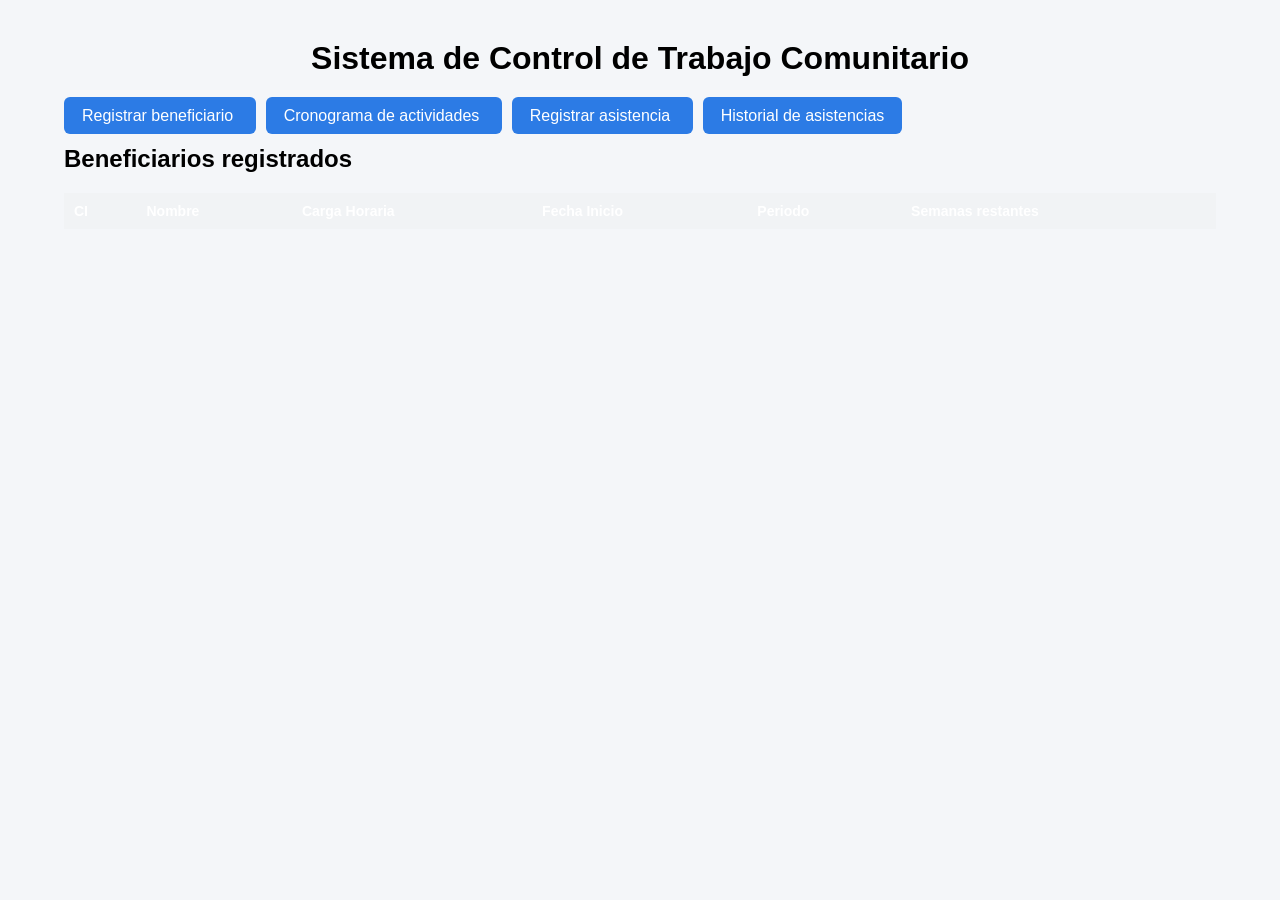
==== frontend/index.html @ 230ba2ea "Primer commit: estado actual" ====
<!DOCTYPE html>
<html lang="es">

<head>
    <meta charset="UTF-8">
    <title>Sistema de Beneficiarios</title>

    <link rel="stylesheet" href="css/styles.css">
</head>

<body>

    <div class="container">

        <h1>Sistema de Control de Trabajo Comunitario</h1>

        <div class="menu">

            <a href="nuevo_beneficiario.html" class="btn">
            Registrar beneficiario
            </a>

            <a href="cronograma.html" class="btn">
            Cronograma de actividades
            </a>

            <a href="registrar_asistencia.html" class="btn">
            Registrar asistencia
            </a>

            <a href="historial.html" class="btn">
            Historial de asistencias
            </a>

        </div>

        <h2>Beneficiarios registrados</h2>

        <table>

            <thead>

                <tr>
                    <th>CI</th>
                    <th>Nombre</th>
                    <th>Carga Horaria</th>
                    <th>Fecha Inicio</th>
                    <th>Periodo</th>
                    <th>Semanas restantes</th>
                </tr>

            </thead>

            <tbody id="tabla_beneficiarios">

            </tbody>

        </table>

    </div>

    <script src="js/app.js"></script>

</body>

</html>
---- frontend/css/styles.css ----
body {

    font-family: Arial, Helvetica, sans-serif;
    background-color: #f4f6f9;
    margin: 0;
}

.container {

    width: 90%;
    margin: auto;
    margin-top: 40px;
}

h1 {

    text-align: center;
    margin-bottom: 30px;
}

.acciones {

    margin-bottom: 25px;
}

.btn {

    background-color: #2c7be5;
    color: white;
    padding: 10px 18px;
    text-decoration: none;
    border-radius: 6px;
    margin-right: 10px;
}

.btn:hover {

    background-color: #1a5ed1;
}

table {

    width: 100%;
    border-collapse: collapse;
    background-color: white;
}

th {

    background-color: #2c7be5;
    color: white;
    padding: 10px;
}

td {

    padding: 10px;
    border-bottom: 1px solid #ddd;
}

tr:hover {

    background-color: #f1f1f1;
}

.nombre_link {

    color: #2c7be5;
    cursor: pointer;
    text-decoration: underline;
}

.formulario{

width:400px;
background:white;
padding:25px;
border-radius:8px;

}

.formulario label{

display:block;
margin-top:10px;
font-weight:bold;

}

.formulario input{

width:100%;
padding:8px;
margin-top:5px;
border:1px solid #ccc;
border-radius:4px;

}

.btn_secundario{

background:#888;
color:white;
padding:10px 18px;
text-decoration:none;
border-radius:6px;
margin-left:10px;

}

.btn_secundario:hover{

background:#666;

}


.actividad_box{

background:white;
padding:15px;
border-left:5px solid #2c7be5;
font-size:18px;

}

.container_grid{

display:grid;
grid-template-columns:1fr 1fr;
gap:40px;

}

.tabla_panel{

background:white;
padding:20px;
border-radius:8px;

}

body{

font-family: Arial, Helvetica, sans-serif;
background:#f4f6f9;
margin:0;
padding:0;

}

.page{

max-width:1200px;
width:90%;
margin:auto;
margin-top:40px;

}

.titulo{

margin-bottom:25px;
color:#333;

}

.container_grid{

display:grid;
grid-template-columns:460px 1fr;
gap:40px;
align-items:start;

}

.card{

background:white;
padding:25px;
border-radius:10px;
box-shadow:0 3px 10px rgba(0,0,0,0.08);
height:fit-content;

}

/* FORMULARIO */

.formulario label{

display:block;
margin-top:15px;
font-weight:bold;
color:#444;

}

.formulario input,
.formulario select{

width:100%;
padding:10px;
margin-top:5px;

border:1px solid #ccc;
border-radius:6px;

font-size:14px;

}

.formulario input:focus,
.formulario select:focus{

outline:none;
border-color:#2c7be5;

}

/* BOTON */

.btn_principal{

margin-top:20px;
width:100%;
background:#2c7be5;
color:white;
border:none;
padding:12px;
font-size:15px;
font-weight:bold;
border-radius:6px;
cursor:pointer;
transition:0.2s;

}

.btn_principal:hover{

background:#1a68d1;

}

/* TABLA */

table{

width:100%;
border-collapse:collapse;
margin-top:15px;

}

th{

text-align:left;
background:#f1f3f5;
padding:10px;
font-size:14px;

}

td{

padding:10px;
border-bottom:1px solid #eee;

}

tr:hover{

background:#fafafa;

}

.select_actividad{

padding:8px;
font-size:14px;
border-radius:6px;
border:1px solid #ccc;

}
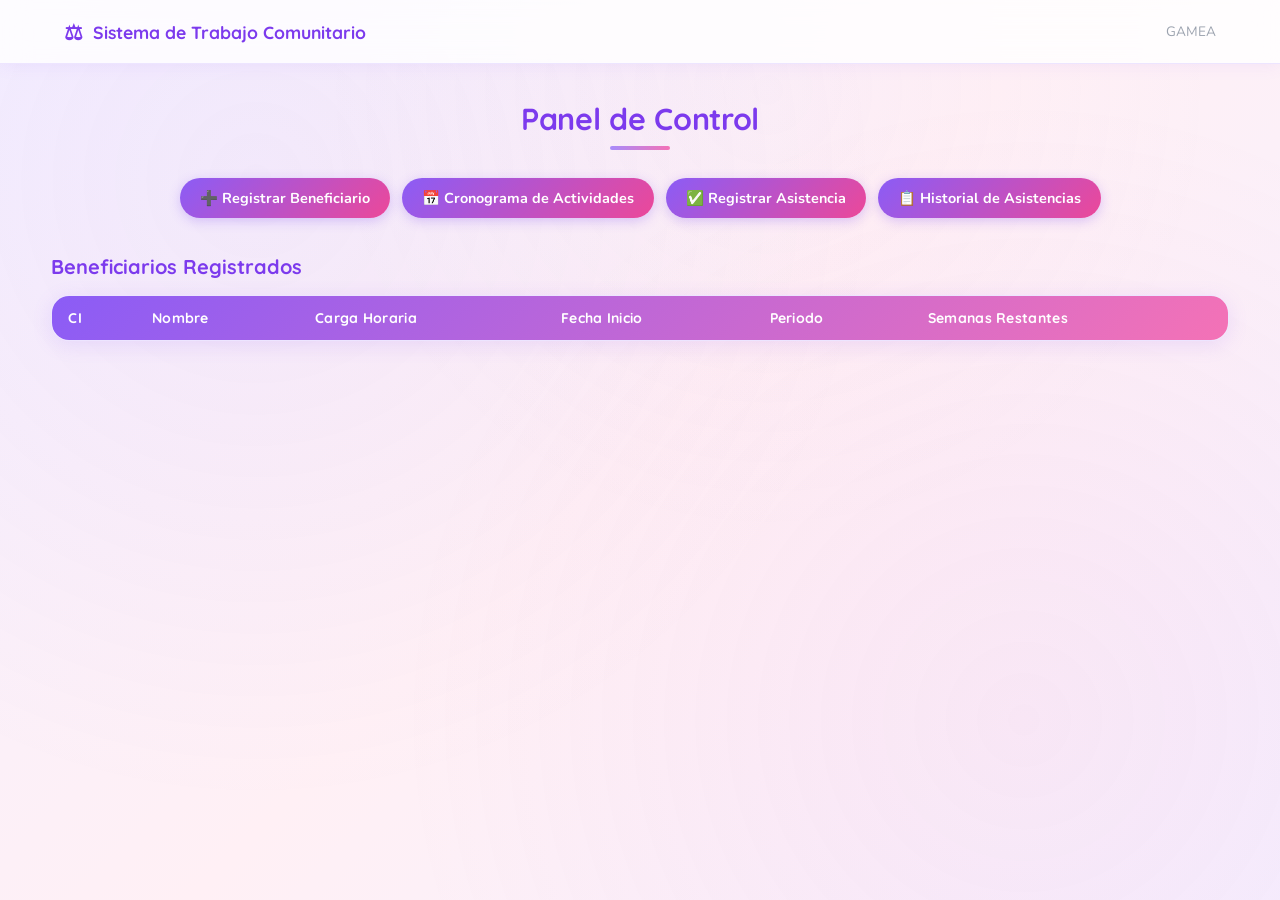
==== commit a5535508: "frontend fin" ====
--- a/frontend/index.html
+++ b/frontend/index.html
@@ -1,66 +1,49 @@
 <!DOCTYPE html>
 <html lang="es">
-
 <head>
-    <meta charset="UTF-8">
-    <title>Sistema de Beneficiarios</title>
-
-    <link rel="stylesheet" href="css/styles.css">
+  <meta charset="UTF-8">
+  <meta name="viewport" content="width=device-width, initial-scale=1.0">
+  <title>Sistema de Trabajo Comunitario</title>
+  <link rel="stylesheet" href="css/styles.css">
 </head>
-
 <body>
 
-    <div class="container">
+  <nav class="navbar">
+    <a class="navbar-brand" href="index.html">Sistema de Trabajo Comunitario</a>
+    <span style="font-size:0.85rem; color:var(--gris-400);">GAMEA</span>
+  </nav>
 
-        <h1>Sistema de Control de Trabajo Comunitario</h1>
+  <div class="container">
 
-        <div class="menu">
+    <h1>Panel de Control</h1>
 
-            <a href="nuevo_beneficiario.html" class="btn">
-            Registrar beneficiario
-            </a>
-
-            <a href="cronograma.html" class="btn">
-            Cronograma de actividades
-            </a>
-
-            <a href="registrar_asistencia.html" class="btn">
-            Registrar asistencia
-            </a>
-
-            <a href="historial.html" class="btn">
-            Historial de asistencias
-            </a>
-
-        </div>
-
-        <h2>Beneficiarios registrados</h2>
-
-        <table>
-
-            <thead>
-
-                <tr>
-                    <th>CI</th>
-                    <th>Nombre</th>
-                    <th>Carga Horaria</th>
-                    <th>Fecha Inicio</th>
-                    <th>Periodo</th>
-                    <th>Semanas restantes</th>
-                </tr>
-
-            </thead>
-
-            <tbody id="tabla_beneficiarios">
-
-            </tbody>
-
-        </table>
-
+    <div class="menu">
+      <a href="nuevo_beneficiario.html" class="btn">➕ Registrar Beneficiario</a>
+      <a href="cronograma.html"         class="btn">📅 Cronograma de Actividades</a>
+      <a href="registrar_asistencia.html" class="btn">✅ Registrar Asistencia</a>
+      <a href="historial.html"          class="btn">📋 Historial de Asistencias</a>
     </div>
 
-    <script src="js/app.js"></script>
+    <h2>Beneficiarios Registrados</h2>
 
+    <div class="tabla-wrap">
+      <table>
+        <thead>
+          <tr>
+            <th>CI</th>
+            <th>Nombre</th>
+            <th>Carga Horaria</th>
+            <th>Fecha Inicio</th>
+            <th>Periodo</th>
+            <th>Semanas Restantes</th>
+          </tr>
+        </thead>
+        <tbody id="tabla_beneficiarios"></tbody>
+      </table>
+    </div>
+
+  </div>
+
+  <script src="js/app.js"></script>
 </body>
-
 </html>
--- a/frontend/css/styles.css
+++ b/frontend/css/styles.css
@@ -1,283 +1,607 @@
+/* ============================================================
+   SISTEMA DE CONTROL DE TRABAJO COMUNITARIO
+   Paleta: lila bebé + rosa suave
+   ============================================================ */
+
+@import url('https://fonts.googleapis.com/css2?family=Nunito:wght@400;500;600;700;800&family=Quicksand:wght@400;500;600;700&display=swap');
+
+/* ── Variables ───────────────────────────────────────────── */
+:root {
+  --lila-50:   #f5f0ff;
+  --lila-100:  #ede5ff;
+  --lila-200:  #d8c9ff;
+  --lila-400:  #a78bfa;
+  --lila-500:  #8b5cf6;
+  --lila-600:  #7c3aed;
+
+  --rosa-50:   #fff0f5;
+  --rosa-100:  #ffe4ee;
+  --rosa-200:  #ffc2d8;
+  --rosa-400:  #f472b6;
+  --rosa-500:  #ec4899;
+  --rosa-600:  #db2777;
+
+  --blanco:    #ffffff;
+  --gris-50:   #fafafa;
+  --gris-100:  #f3f4f6;
+  --gris-200:  #e5e7eb;
+  --gris-400:  #9ca3af;
+  --gris-600:  #4b5563;
+  --gris-800:  #1f2937;
+
+  --sombra-sm: 0 2px 8px rgba(139,92,246,0.10);
+  --sombra-md: 0 4px 20px rgba(139,92,246,0.14);
+  --sombra-lg: 0 8px 32px rgba(139,92,246,0.18);
+
+  --radio:     12px;
+  --radio-lg:  18px;
+  --transicion: 0.2s ease;
+}
+
+/* ── Reset & Base ────────────────────────────────────────── */
+*, *::before, *::after { box-sizing: border-box; margin: 0; padding: 0; }
+
 body {
-
-    font-family: Arial, Helvetica, sans-serif;
-    background-color: #f4f6f9;
-    margin: 0;
-}
-
-.container {
-
-    width: 90%;
-    margin: auto;
-    margin-top: 40px;
-}
-
+  font-family: 'Nunito', sans-serif;
+  background: linear-gradient(135deg, #f5f0ff 0%, #fff0f5 50%, #f5f0ff 100%);
+  background-attachment: fixed;
+  color: var(--gris-800);
+  min-height: 100vh;
+}
+
+/* Textura sutil de fondo */
+body::before {
+  content: '';
+  position: fixed;
+  inset: 0;
+  background-image:
+    radial-gradient(circle at 20% 20%, rgba(167,139,250,0.08) 0%, transparent 50%),
+    radial-gradient(circle at 80% 80%, rgba(244,114,182,0.08) 0%, transparent 50%),
+    radial-gradient(circle at 60% 10%, rgba(216,201,255,0.06) 0%, transparent 40%);
+  pointer-events: none;
+  z-index: 0;
+}
+
+/* ── Contenedor principal ────────────────────────────────── */
+.container, .page {
+  position: relative;
+  z-index: 1;
+  width: 92%;
+  max-width: 1200px;
+  margin: 0 auto;
+  padding: 36px 0 60px;
+}
+
+/* ── Navbar / Header ─────────────────────────────────────── */
+.navbar {
+  position: sticky;
+  top: 0;
+  z-index: 100;
+  background: rgba(255,255,255,0.82);
+  backdrop-filter: blur(14px);
+  -webkit-backdrop-filter: blur(14px);
+  border-bottom: 1px solid var(--lila-100);
+  padding: 0 5%;
+  height: 64px;
+  display: flex;
+  align-items: center;
+  justify-content: space-between;
+  box-shadow: 0 2px 16px rgba(139,92,246,0.08);
+}
+
+.navbar-brand {
+  font-family: 'Quicksand', sans-serif;
+  font-weight: 700;
+  font-size: 1.1rem;
+  color: var(--lila-600);
+  text-decoration: none;
+  display: flex;
+  align-items: center;
+  gap: 10px;
+}
+
+.navbar-brand::before {
+  content: '⚖';
+  font-size: 1.3rem;
+}
+
+/* ── Títulos ─────────────────────────────────────────────── */
 h1 {
-
-    text-align: center;
-    margin-bottom: 30px;
-}
-
+  font-family: 'Quicksand', sans-serif;
+  font-weight: 700;
+  font-size: 1.9rem;
+  color: var(--lila-600);
+  text-align: center;
+  margin-bottom: 28px;
+  letter-spacing: -0.3px;
+}
+
+h1::after {
+  content: '';
+  display: block;
+  width: 60px;
+  height: 4px;
+  background: linear-gradient(90deg, var(--lila-400), var(--rosa-400));
+  border-radius: 99px;
+  margin: 8px auto 0;
+}
+
+h2 {
+  font-family: 'Quicksand', sans-serif;
+  font-weight: 700;
+  font-size: 1.25rem;
+  color: var(--lila-600);
+  margin-bottom: 16px;
+}
+
+h3 {
+  font-family: 'Quicksand', sans-serif;
+  font-weight: 700;
+  font-size: 1.05rem;
+  color: var(--gris-800);
+}
+
+/* ── Menú de botones (index) ─────────────────────────────── */
+.menu {
+  display: flex;
+  flex-wrap: wrap;
+  gap: 12px;
+  justify-content: center;
+  margin-bottom: 36px;
+}
+
+/* ── Botones ─────────────────────────────────────────────── */
+.btn, a.btn {
+  display: inline-flex;
+  align-items: center;
+  gap: 6px;
+  background: linear-gradient(135deg, var(--lila-500), var(--rosa-500));
+  color: var(--blanco);
+  padding: 10px 20px;
+  border-radius: 99px;
+  text-decoration: none;
+  font-family: 'Nunito', sans-serif;
+  font-weight: 700;
+  font-size: 0.9rem;
+  border: none;
+  cursor: pointer;
+  box-shadow: 0 3px 12px rgba(139,92,246,0.30);
+  transition: transform var(--transicion), box-shadow var(--transicion), opacity var(--transicion);
+  white-space: nowrap;
+}
+
+.btn:hover {
+  transform: translateY(-2px);
+  box-shadow: 0 6px 20px rgba(139,92,246,0.40);
+  opacity: 0.95;
+}
+
+.btn:active { transform: translateY(0); }
+
+.btn_secundario, a.btn_secundario {
+  display: inline-flex;
+  align-items: center;
+  gap: 6px;
+  background: var(--blanco);
+  color: var(--lila-500);
+  padding: 10px 20px;
+  border-radius: 99px;
+  text-decoration: none;
+  font-family: 'Nunito', sans-serif;
+  font-weight: 700;
+  font-size: 0.9rem;
+  border: 2px solid var(--lila-200);
+  cursor: pointer;
+  transition: all var(--transicion);
+}
+
+.btn_secundario:hover {
+  background: var(--lila-50);
+  border-color: var(--lila-400);
+}
+
+.btn_principal {
+  display: block;
+  width: 100%;
+  margin-top: 20px;
+  background: linear-gradient(135deg, var(--lila-500), var(--rosa-500));
+  color: var(--blanco);
+  border: none;
+  padding: 13px;
+  font-size: 0.95rem;
+  font-weight: 700;
+  font-family: 'Nunito', sans-serif;
+  border-radius: 99px;
+  cursor: pointer;
+  box-shadow: 0 3px 12px rgba(139,92,246,0.30);
+  transition: all var(--transicion);
+}
+
+.btn_principal:hover {
+  transform: translateY(-2px);
+  box-shadow: 0 6px 20px rgba(139,92,246,0.40);
+}
+
+/* Botón de planilla (variante rosa) */
+.btn-planilla {
+  display: inline-flex;
+  align-items: center;
+  gap: 5px;
+  background: linear-gradient(135deg, var(--rosa-400), var(--rosa-500));
+  color: var(--blanco);
+  padding: 7px 14px;
+  border-radius: 99px;
+  border: none;
+  font-family: 'Nunito', sans-serif;
+  font-weight: 700;
+  font-size: 0.82rem;
+  cursor: pointer;
+  box-shadow: 0 2px 8px rgba(236,72,153,0.25);
+  transition: all var(--transicion);
+  white-space: nowrap;
+}
+
+.btn-planilla:hover {
+  transform: translateY(-2px);
+  box-shadow: 0 4px 14px rgba(236,72,153,0.38);
+}
+
+/* Botón de informe (variante lila) */
+.btn-informe {
+  display: inline-flex;
+  align-items: center;
+  gap: 5px;
+  background: linear-gradient(135deg, var(--lila-400), var(--lila-500));
+  color: var(--blanco);
+  padding: 7px 14px;
+  border-radius: 99px;
+  border: none;
+  font-family: 'Nunito', sans-serif;
+  font-weight: 700;
+  font-size: 0.82rem;
+  cursor: pointer;
+  box-shadow: 0 2px 8px rgba(139,92,246,0.25);
+  transition: all var(--transicion);
+  white-space: nowrap;
+}
+
+.btn-informe:hover {
+  transform: translateY(-2px);
+  box-shadow: 0 4px 14px rgba(139,92,246,0.38);
+}
+
+/* Botón de conclusión (degradado completo) */
+.btn-conclusion {
+  display: inline-flex;
+  align-items: center;
+  gap: 6px;
+  background: linear-gradient(135deg, var(--lila-500), var(--rosa-500));
+  color: var(--blanco);
+  padding: 10px 20px;
+  border-radius: 99px;
+  border: none;
+  font-family: 'Nunito', sans-serif;
+  font-weight: 700;
+  font-size: 0.9rem;
+  cursor: pointer;
+  box-shadow: 0 3px 12px rgba(139,92,246,0.30);
+  transition: all var(--transicion);
+  white-space: nowrap;
+}
+
+.btn-conclusion:hover {
+  transform: translateY(-2px);
+  box-shadow: 0 6px 20px rgba(139,92,246,0.42);
+}
+
+/* ── Volver link ─────────────────────────────────────────── */
+.volver {
+  display: inline-flex;
+  align-items: center;
+  gap: 6px;
+  color: var(--lila-500);
+  text-decoration: none;
+  font-weight: 700;
+  font-size: 0.9rem;
+  margin-bottom: 20px;
+  transition: color var(--transicion);
+}
+
+.volver:hover { color: var(--lila-600); }
+
+/* ── Cards ───────────────────────────────────────────────── */
+.card {
+  background: var(--blanco);
+  border-radius: var(--radio-lg);
+  padding: 28px;
+  box-shadow: var(--sombra-md);
+  border: 1px solid var(--lila-100);
+}
+
+/* ── Grid ────────────────────────────────────────────────── */
+.container_grid {
+  display: grid;
+  grid-template-columns: 420px 1fr;
+  gap: 32px;
+  align-items: start;
+}
+
+/* ── Formulario ──────────────────────────────────────────── */
+.formulario label {
+  display: block;
+  margin-top: 14px;
+  font-weight: 700;
+  font-size: 0.85rem;
+  color: var(--gris-600);
+  text-transform: uppercase;
+  letter-spacing: 0.4px;
+}
+
+.formulario input,
+.formulario select {
+  width: 100%;
+  padding: 10px 14px;
+  margin-top: 5px;
+  border: 2px solid var(--lila-100);
+  border-radius: var(--radio);
+  font-family: 'Nunito', sans-serif;
+  font-size: 0.95rem;
+  color: var(--gris-800);
+  background: var(--lila-50);
+  transition: border-color var(--transicion), box-shadow var(--transicion);
+  outline: none;
+}
+
+.formulario input:focus,
+.formulario select:focus {
+  border-color: var(--lila-400);
+  box-shadow: 0 0 0 3px rgba(167,139,250,0.15);
+  background: var(--blanco);
+}
+
+/* ── Tabla ───────────────────────────────────────────────── */
+.tabla-wrap {
+  background: var(--blanco);
+  border-radius: var(--radio-lg);
+  box-shadow: var(--sombra-md);
+  border: 1px solid var(--lila-100);
+  overflow: hidden;
+}
+
+table {
+  width: 100%;
+  border-collapse: collapse;
+  background: var(--blanco);
+}
+
+thead tr {
+  background: linear-gradient(135deg, var(--lila-500), var(--rosa-400));
+}
+
+th {
+  padding: 13px 16px;
+  color: var(--blanco);
+  font-family: 'Quicksand', sans-serif;
+  font-weight: 700;
+  font-size: 0.88rem;
+  text-align: left;
+  letter-spacing: 0.3px;
+  white-space: nowrap;
+}
+
+td {
+  padding: 11px 16px;
+  border-bottom: 1px solid var(--lila-50);
+  font-size: 0.92rem;
+  color: var(--gris-800);
+}
+
+tbody tr:last-child td { border-bottom: none; }
+
+tbody tr:hover { background: var(--lila-50); }
+
+/* ── Nombre link en tabla ────────────────────────────────── */
+.nombre_link {
+  color: var(--lila-500);
+  cursor: pointer;
+  text-decoration: none;
+  font-weight: 700;
+  transition: color var(--transicion);
+}
+
+.nombre_link:hover { color: var(--rosa-500); text-decoration: underline; }
+
+/* ── Actividad del día ───────────────────────────────────── */
+.actividad_box {
+  background: linear-gradient(135deg, var(--lila-50), var(--rosa-50));
+  border-left: 5px solid;
+  border-image: linear-gradient(180deg, var(--lila-400), var(--rosa-400)) 1;
+  padding: 16px 20px;
+  border-radius: 0 var(--radio) var(--radio) 0;
+  font-size: 1rem;
+  font-weight: 600;
+  color: var(--lila-600);
+  margin-bottom: 24px;
+}
+
+/* ── Selector de actividad ───────────────────────────────── */
+.select_actividad {
+  padding: 10px 14px;
+  font-size: 0.95rem;
+  font-family: 'Nunito', sans-serif;
+  border-radius: var(--radio);
+  border: 2px solid var(--lila-200);
+  background: var(--lila-50);
+  color: var(--gris-800);
+  outline: none;
+  transition: border-color var(--transicion);
+  min-width: 260px;
+}
+
+.select_actividad:focus { border-color: var(--lila-400); }
+
+/* ── Panel de tabla ──────────────────────────────────────── */
+.tabla_panel {
+  background: var(--blanco);
+  padding: 24px;
+  border-radius: var(--radio-lg);
+  box-shadow: var(--sombra-md);
+  border: 1px solid var(--lila-100);
+}
+
+/* ── Checkbox personalizado ──────────────────────────────── */
+.checkAsistencia {
+  width: 18px;
+  height: 18px;
+  accent-color: var(--lila-500);
+  cursor: pointer;
+}
+
+/* ── Inputs de hora ──────────────────────────────────────── */
+input[type="time"] {
+  padding: 6px 10px;
+  border: 2px solid var(--lila-200);
+  border-radius: 8px;
+  font-family: 'Nunito', sans-serif;
+  font-size: 0.88rem;
+  background: var(--lila-50);
+  color: var(--gris-800);
+  outline: none;
+  transition: border-color var(--transicion);
+}
+
+input[type="time"]:focus { border-color: var(--lila-400); }
+input[type="time"]:disabled { opacity: 0.4; cursor: not-allowed; }
+
+/* ── Historial del beneficiario ──────────────────────────── */
+.mes-card {
+  background: var(--blanco);
+  border-radius: var(--radio-lg);
+  padding: 18px 22px;
+  margin-bottom: 16px;
+  box-shadow: var(--sombra-sm);
+  border: 1px solid var(--lila-100);
+}
+
+.mes-header {
+  display: flex;
+  justify-content: space-between;
+  align-items: center;
+  margin-bottom: 10px;
+  gap: 10px;
+}
+
+.mes-title {
+  font-family: 'Quicksand', sans-serif;
+  font-weight: 700;
+  font-size: 1rem;
+  color: var(--lila-600);
+}
+
+.mes-acciones {
+  display: flex;
+  gap: 8px;
+  flex-shrink: 0;
+}
+
+.mes-asistencia {
+  font-size: 0.88rem;
+  color: var(--gris-600);
+  margin: 3px 0;
+  padding-left: 4px;
+}
+
+.mes-asistencia::before {
+  content: '• ';
+  color: var(--lila-400);
+}
+
+/* ── Datos del beneficiario ──────────────────────────────── */
+.datos-grid {
+  display: grid;
+  grid-template-columns: 1fr 1fr;
+  gap: 10px 24px;
+}
+
+.dato-item {
+  display: flex;
+  flex-direction: column;
+  gap: 2px;
+}
+
+.dato-label {
+  font-size: 0.75rem;
+  font-weight: 700;
+  text-transform: uppercase;
+  letter-spacing: 0.4px;
+  color: var(--gris-400);
+}
+
+.dato-valor {
+  font-size: 0.95rem;
+  font-weight: 600;
+  color: var(--gris-800);
+}
+
+/* ── Banner de conclusión ────────────────────────────────── */
+.banner-conclusion {
+  background: linear-gradient(135deg, var(--lila-50), var(--rosa-50));
+  border: 1px solid var(--lila-200);
+  border-radius: var(--radio-lg);
+  padding: 20px 24px;
+  display: flex;
+  justify-content: space-between;
+  align-items: center;
+  gap: 20px;
+  margin-top: 28px;
+  margin-bottom: 40px;
+}
+
+.banner-conclusion-texto strong {
+  display: block;
+  font-size: 1rem;
+  color: var(--lila-600);
+  margin-bottom: 4px;
+}
+
+.banner-conclusion-texto p {
+  font-size: 0.85rem;
+  color: var(--gris-600);
+}
+
+/* ── Badge de semanas restantes ──────────────────────────── */
+.badge {
+  display: inline-block;
+  padding: 3px 10px;
+  border-radius: 99px;
+  font-size: 0.78rem;
+  font-weight: 700;
+}
+
+.badge-ok   { background: var(--lila-100); color: var(--lila-600); }
+.badge-warn { background: var(--rosa-100); color: var(--rosa-600); }
+
+/* ── Separador ───────────────────────────────────────────── */
+hr {
+  border: none;
+  height: 1px;
+  background: linear-gradient(90deg, transparent, var(--lila-200), var(--rosa-200), transparent);
+  margin: 28px 0;
+}
+
+/* ── Acciones (fila de botones encima de tabla) ──────────── */
 .acciones {
-
-    margin-bottom: 25px;
-}
-
-.btn {
-
-    background-color: #2c7be5;
-    color: white;
-    padding: 10px 18px;
-    text-decoration: none;
-    border-radius: 6px;
-    margin-right: 10px;
-}
-
-.btn:hover {
-
-    background-color: #1a5ed1;
-}
-
-table {
-
-    width: 100%;
-    border-collapse: collapse;
-    background-color: white;
-}
-
-th {
-
-    background-color: #2c7be5;
-    color: white;
-    padding: 10px;
-}
-
-td {
-
-    padding: 10px;
-    border-bottom: 1px solid #ddd;
-}
-
-tr:hover {
-
-    background-color: #f1f1f1;
-}
-
-.nombre_link {
-
-    color: #2c7be5;
-    cursor: pointer;
-    text-decoration: underline;
-}
-
-.formulario{
-
-width:400px;
-background:white;
-padding:25px;
-border-radius:8px;
-
-}
-
-.formulario label{
-
-display:block;
-margin-top:10px;
-font-weight:bold;
-
-}
-
-.formulario input{
-
-width:100%;
-padding:8px;
-margin-top:5px;
-border:1px solid #ccc;
-border-radius:4px;
-
-}
-
-.btn_secundario{
-
-background:#888;
-color:white;
-padding:10px 18px;
-text-decoration:none;
-border-radius:6px;
-margin-left:10px;
-
-}
-
-.btn_secundario:hover{
-
-background:#666;
-
-}
-
-
-.actividad_box{
-
-background:white;
-padding:15px;
-border-left:5px solid #2c7be5;
-font-size:18px;
-
-}
-
-.container_grid{
-
-display:grid;
-grid-template-columns:1fr 1fr;
-gap:40px;
-
-}
-
-.tabla_panel{
-
-background:white;
-padding:20px;
-border-radius:8px;
-
-}
-
-body{
-
-font-family: Arial, Helvetica, sans-serif;
-background:#f4f6f9;
-margin:0;
-padding:0;
-
-}
-
-.page{
-
-max-width:1200px;
-width:90%;
-margin:auto;
-margin-top:40px;
-
-}
-
-.titulo{
-
-margin-bottom:25px;
-color:#333;
-
-}
-
-.container_grid{
-
-display:grid;
-grid-template-columns:460px 1fr;
-gap:40px;
-align-items:start;
-
-}
-
-.card{
-
-background:white;
-padding:25px;
-border-radius:10px;
-box-shadow:0 3px 10px rgba(0,0,0,0.08);
-height:fit-content;
-
-}
-
-/* FORMULARIO */
-
-.formulario label{
-
-display:block;
-margin-top:15px;
-font-weight:bold;
-color:#444;
-
-}
-
-.formulario input,
-.formulario select{
-
-width:100%;
-padding:10px;
-margin-top:5px;
-
-border:1px solid #ccc;
-border-radius:6px;
-
-font-size:14px;
-
-}
-
-.formulario input:focus,
-.formulario select:focus{
-
-outline:none;
-border-color:#2c7be5;
-
-}
-
-/* BOTON */
-
-.btn_principal{
-
-margin-top:20px;
-width:100%;
-background:#2c7be5;
-color:white;
-border:none;
-padding:12px;
-font-size:15px;
-font-weight:bold;
-border-radius:6px;
-cursor:pointer;
-transition:0.2s;
-
-}
-
-.btn_principal:hover{
-
-background:#1a68d1;
-
-}
-
-/* TABLA */
-
-table{
-
-width:100%;
-border-collapse:collapse;
-margin-top:15px;
-
-}
-
-th{
-
-text-align:left;
-background:#f1f3f5;
-padding:10px;
-font-size:14px;
-
-}
-
-td{
-
-padding:10px;
-border-bottom:1px solid #eee;
-
-}
-
-tr:hover{
-
-background:#fafafa;
-
-}
-
-.select_actividad{
-
-padding:8px;
-font-size:14px;
-border-radius:6px;
-border:1px solid #ccc;
-
+  display: flex;
+  flex-wrap: wrap;
+  gap: 10px;
+  margin-bottom: 20px;
+}
+
+/* ── Responsive ──────────────────────────────────────────── */
+@media (max-width: 768px) {
+  .container_grid { grid-template-columns: 1fr; }
+  .datos-grid     { grid-template-columns: 1fr; }
+  .banner-conclusion { flex-direction: column; align-items: flex-start; }
+  .mes-header     { flex-wrap: wrap; }
+  h1              { font-size: 1.5rem; }
 }
